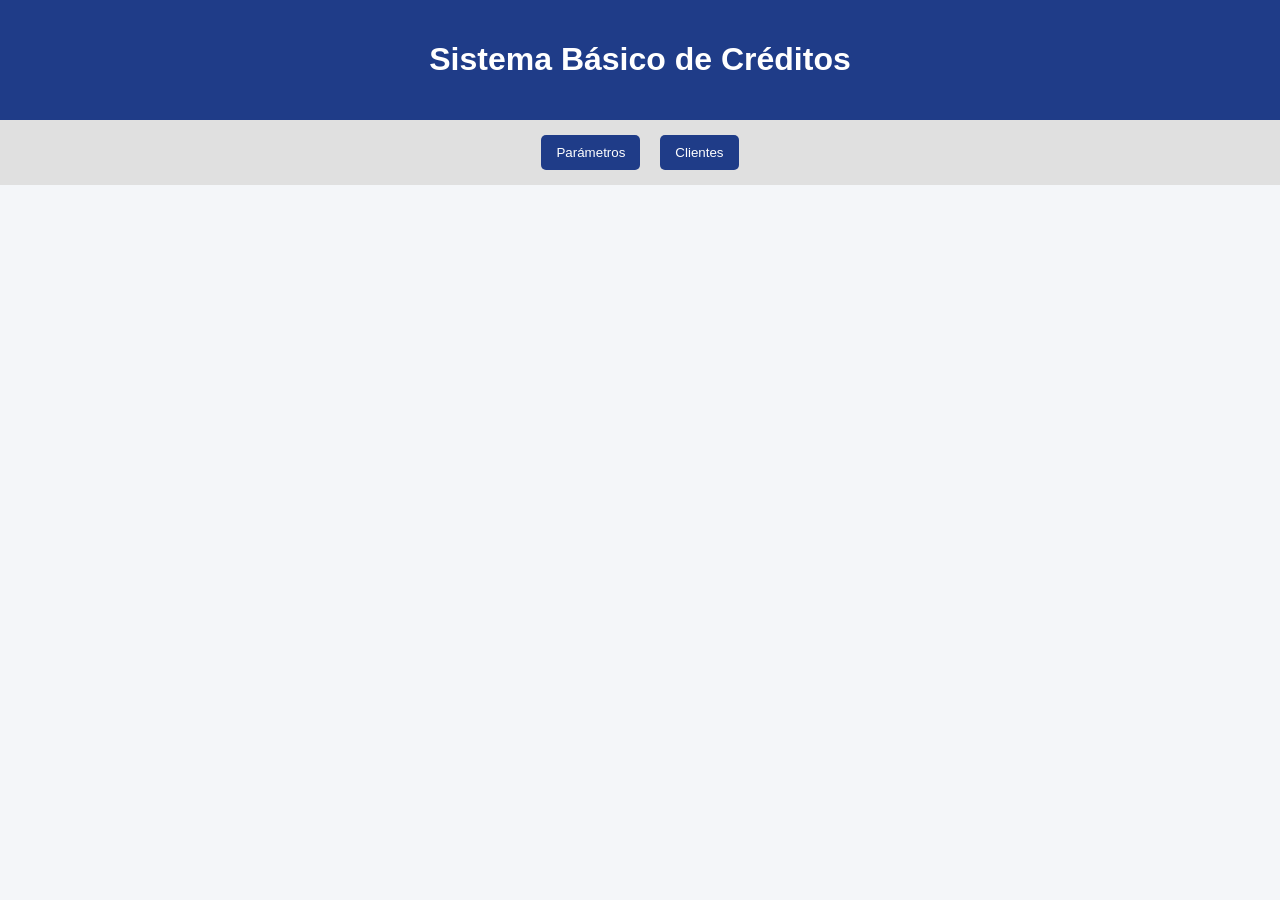
==== simulador_completo.html @ cb4ce3d4 "agregando funciones taller" ====
<!DOCTYPE html>
<html lang="es">

<head>
  <meta charset="UTF-8">
  <title>Sistema de Créditos</title>
</head>

<body>

  <header>
    <h1>Sistema Básico de Créditos</h1>
    <link rel="stylesheet" href="simulador_completo.css">
  </header>

  <nav>
    <button onclick="mostrarSeccion('parametros')">Parámetros</button>
    <button onclick="mostrarSeccion('clientes')">Clientes</button>
  </nav>

  <section id="parametros">
    <h2>Configurar Parámetros</h2>

    <label>Tasa de interés:</label>
    <input type="number" id="tasaInteres" min="10" max="20" value="15">
    <span>%</span>

    <br>
    <button onclick="guardarTasa()">Guardar tasa</button>

    <p id="mensajeTasa"></p>
  </section>

  <section id="clientes">
    <h2>Registro de Clientes</h2>

    <input type="text">
    <input type="text">
    <input type="text">
    <input type="number">
    <input type="number">

    <br>

    <button>Guardar cliente</button>
    <button>Limpiar</button>

    <table>
      <thead>
        <tr>
          <th>Cédula</th>
          <th>Nombre</th>
          <th>Apellido</th>
          <th>Ingresos</th>
          <th>Egresos</th>
          <th>Acciones</th>
        </tr>
      </thead>
      <tbody id="tablaClientes">
        <tr>
          <td>1712345678</td>
          <td>Juan</td>
          <td>Pérez</td>
          <td>1200</td>
          <td>500</td>
          <td>
            <button>Actualizar</button>
            <button>Eliminar</button>
          </td>
        </tr>
        <tr>
          <td>1723456789</td>
          <td>María</td>
          <td>Gómez</td>
          <td>1500</td>
          <td>600</td>
          <td>
            <button>Actualizar</button>
            <button>Eliminar</button>
          </td>
        </tr>
        <tr>
          <td>1734567890</td>
          <td>Carlos</td>
          <td>Ramírez</td>
          <td>900</td>
          <td>350</td>
          <td>
            <button>Actualizar</button>
            <button>Eliminar</button>
          </td>
        </tr>
      </tbody>
    </table>
  </section>



  <script src="simulador_completo.js"></script>
  <script src="utilitarios.js"></script>
</body>

</html>
---- simulador_completo.css ----
body {
      font-family: Arial, sans-serif;
      background: #f4f6f9;
      margin: 0;
      padding: 0;
    }

    header {
      background: #1f3c88;
      color: white;
      padding: 20px;
      text-align: center;
    }

    nav {
      display: flex;
      justify-content: center;
      background: #e0e0e0;
      padding: 10px;
      gap: 10px;
      flex-wrap: wrap;
    }

    nav button {
      padding: 10px 15px;
      border: none;
      background: #1f3c88;
      color: white;
      cursor: pointer;
      border-radius: 5px;
    }

    nav button:hover {
      background: #14275c;
    }

    section {
      display: none;
      padding: 20px;
      max-width: 1000px;
      margin: auto;
      background: white;
      margin-top: 20px;
      border-radius: 8px;
    }

    section.activa {
      display: block;
    }

    input, select {
      padding: 8px;
      margin: 5px;
      width: 220px;
    }

    button {
      padding: 8px 12px;
      margin: 5px;
      cursor: pointer;
    }

    table {
      width: 100%;
      border-collapse: collapse;
      margin-top: 15px;
    }

    th, td {
      border: 1px solid #ccc;
      padding: 8px;
      text-align: center;
    }

    th {
      background: #1f3c88;
      color: white;
    }

    .aprobado {
      background: #d4edda;
      color: #155724;
      padding: 15px;
      border-radius: 5px;
      font-weight: bold;
      margin-top: 15px;
    }

    .rechazado {
      background: #f8d7da;
      color: #721c24;
      padding: 15px;
      border-radius: 5px;
      font-weight: bold;
      margin-top: 15px;
    }

    .card {
      background: #f1f1f1;
      padding: 15px;
      border-radius: 5px;
      margin-top: 10px;
    }
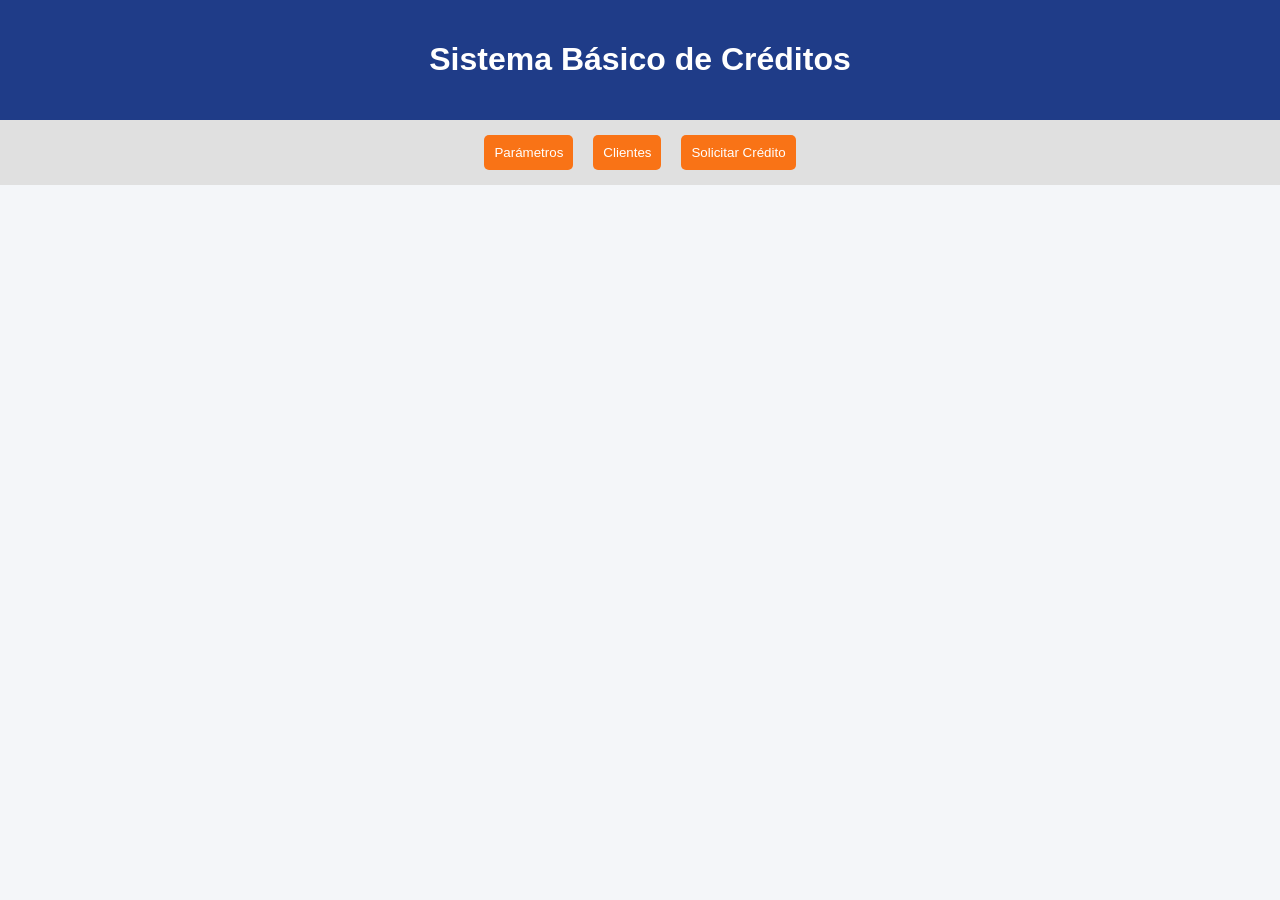
==== commit 92115152: "Finaliza taller de simulador de credito" ====
--- a/simulador_completo.html
+++ b/simulador_completo.html
@@ -14,8 +14,9 @@
   </header>
 
   <nav>
-    <button onclick="mostrarSeccion('parametros')">Parámetros</button>
-    <button onclick="mostrarSeccion('clientes')">Clientes</button>
+    <button class="crud" onclick="mostrarSeccion('parametros')">Parámetros</button>
+    <button class="crud" id="btnClientes" onclick="mostrarSeccion('clientes')">Clientes</button>
+    <button class="crud" onclick="mostrarSeccion('creditos')">Solicitar Crédito</button>
   </nav>
 
   <section id="parametros">
@@ -26,7 +27,7 @@
     <span>%</span>
 
     <br>
-    <button onclick="guardarTasa()">Guardar tasa</button>
+    <button class="crud" onclick="guardarTasa()">Guardar tasa</button>
 
     <p id="mensajeTasa"></p>
   </section>
@@ -34,16 +35,16 @@
   <section id="clientes">
     <h2>Registro de Clientes</h2>
 
-    <input type="text">
-    <input type="text">
-    <input type="text">
-    <input type="number">
-    <input type="number">
+    <input type="text" id="cedula" placeholder="Cédula">
+    <input type="text" id="nombre" placeholder="Nombre">
+    <input type="text" id="apellido" placeholder="Apellido">
+    <input type="number" id="ingresos" placeholder="Ingresos">
+    <input type="number" id="egresos" placeholder="Egresos">
 
     <br>
 
-    <button>Guardar cliente</button>
-    <button>Limpiar</button>
+    <button class="crud" onclick="guardarCliente()">Guardar cliente</button>
+    <button class="crud" onclick="limpiarFormulario()">Limpiar</button>
 
     <table>
       <thead>
@@ -57,7 +58,7 @@
         </tr>
       </thead>
       <tbody id="tablaClientes">
-        <tr>
+        <!-- <tr>
           <td>1712345678</td>
           <td>Juan</td>
           <td>Pérez</td>
@@ -89,12 +90,32 @@
             <button>Actualizar</button>
             <button>Eliminar</button>
           </td>
-        </tr>
+        </tr> -->
       </tbody>
     </table>
   </section>
 
+  <section id="creditos">
+    <h2>Solicitar Crédito</h2>
 
+    <input type="text" id="buscarCedulaCredito">
+    <button class="crud" onclick="buscarClienteCredito()">Buscar cliente</button>
+
+    <div id="datosClienteCredito" class="card"></div>
+
+    <input type="number" id="montoCredito" placeholder="Monto Crédito" disabled>
+    <input type="number" id="plazoCredito" placeholder="Plazo Crédito" disabled>
+
+    <br>
+
+    <button class="crud" id="btnCalcular" onclick="calcularCredito()" disabled>Calcular crédito</button>
+
+    <div id="resultadoCredito"></div>
+
+    <button class="crud" id="btnSolicitarCredito" onclick="solicitarCredito()" disabled>
+      Solicitar crédito
+    </button>
+  </section>
 
   <script src="simulador_completo.js"></script>
   <script src="utilitarios.js"></script>
--- a/simulador_completo.css
+++ b/simulador_completo.css
@@ -1,105 +1,132 @@
+:root {
+  --naranja: #f97316;
+}
 
-    body {
-      font-family: Arial, sans-serif;
-      background: #f4f6f9;
-      margin: 0;
-      padding: 0;
-    }
 
-    header {
-      background: #1f3c88;
-      color: white;
-      padding: 20px;
-      text-align: center;
-    }
+body {
+  font-family: Arial, sans-serif;
+  background: #f4f6f9;
+  margin: 0;
+  padding: 0;
+}
 
-    nav {
-      display: flex;
-      justify-content: center;
-      background: #e0e0e0;
-      padding: 10px;
-      gap: 10px;
-      flex-wrap: wrap;
-    }
+header {
+  background: #1f3c88;
+  color: white;
+  padding: 20px;
+  text-align: center;
+}
 
-    nav button {
-      padding: 10px 15px;
-      border: none;
-      background: #1f3c88;
-      color: white;
-      cursor: pointer;
-      border-radius: 5px;
-    }
+nav {
+  display: flex;
+  justify-content: center;
+  background: #e0e0e0;
+  padding: 10px;
+  gap: 10px;
+  flex-wrap: wrap;
+}
 
-    nav button:hover {
-      background: #14275c;
-    }
+nav button {
+  padding: 10px 15px;
+  border: none;
+  background: #1f3c88;
+  color: white;
+  cursor: pointer;
+  border-radius: 5px;
+}
 
-    section {
-      display: none;
-      padding: 20px;
-      max-width: 1000px;
-      margin: auto;
-      background: white;
-      margin-top: 20px;
-      border-radius: 8px;
-    }
+nav button:hover {
+  background: #14275c;
+}
 
-    section.activa {
-      display: block;
-    }
+section {
+  display: none;
+  padding: 20px;
+  max-width: 1000px;
+  margin: auto;
+  background: white;
+  margin-top: 20px;
+  border-radius: 8px;
+}
 
-    input, select {
-      padding: 8px;
-      margin: 5px;
-      width: 220px;
-    }
+section.activa {
+  display: block;
+}
 
-    button {
-      padding: 8px 12px;
-      margin: 5px;
-      cursor: pointer;
-    }
+input,
+select {
+  padding: 8px;
+  margin: 5px;
+  width: 220px;
+}
 
-    table {
-      width: 100%;
-      border-collapse: collapse;
-      margin-top: 15px;
-    }
+button {
+  padding: 8px 12px;
+  margin: 5px;
+  cursor: pointer;
+}
 
-    th, td {
-      border: 1px solid #ccc;
-      padding: 8px;
-      text-align: center;
-    }
+table {
+  width: 100%;
+  border-collapse: collapse;
+  margin-top: 15px;
+}
 
-    th {
-      background: #1f3c88;
-      color: white;
-    }
+th,
+td {
+  border: 1px solid #ccc;
+  padding: 8px;
+  text-align: center;
+}
 
-    .aprobado {
-      background: #d4edda;
-      color: #155724;
-      padding: 15px;
-      border-radius: 5px;
-      font-weight: bold;
-      margin-top: 15px;
-    }
+th {
+  /* background: #1f3c88; */
+  background: var(--naranja);
+  color: white;
+}
 
-    .rechazado {
-      background: #f8d7da;
-      color: #721c24;
-      padding: 15px;
-      border-radius: 5px;
-      font-weight: bold;
-      margin-top: 15px;
-    }
+.aprobado {
+  background: #d4edda;
+  color: #155724;
+  padding: 15px;
+  border-radius: 5px;
+  font-weight: bold;
+  margin-top: 15px;
+}
 
-    .card {
-      background: #f1f1f1;
-      padding: 15px;
-      border-radius: 5px;
-      margin-top: 10px;
-    }
-  +.rechazado {
+  background: #f8d7da;
+  color: #721c24;
+  padding: 15px;
+  border-radius: 5px;
+  font-weight: bold;
+  margin-top: 15px;
+}
+
+.card {
+  background: #f1f1f1;
+  padding: 15px;
+  border-radius: 5px;
+  margin-top: 10px;
+}
+
+p {
+  color: green;
+  font-size: 15px;
+  margin-top: 2px;
+  display: block;
+}
+
+button.crud {
+  /* background: #28a745; */
+  background-color: var(--naranja);
+  color: white;
+  border: none;
+  padding: 10px;
+  cursor: pointer;
+  border-radius: 5px;
+}
+
+button:hover {
+  background: #14275c;
+}
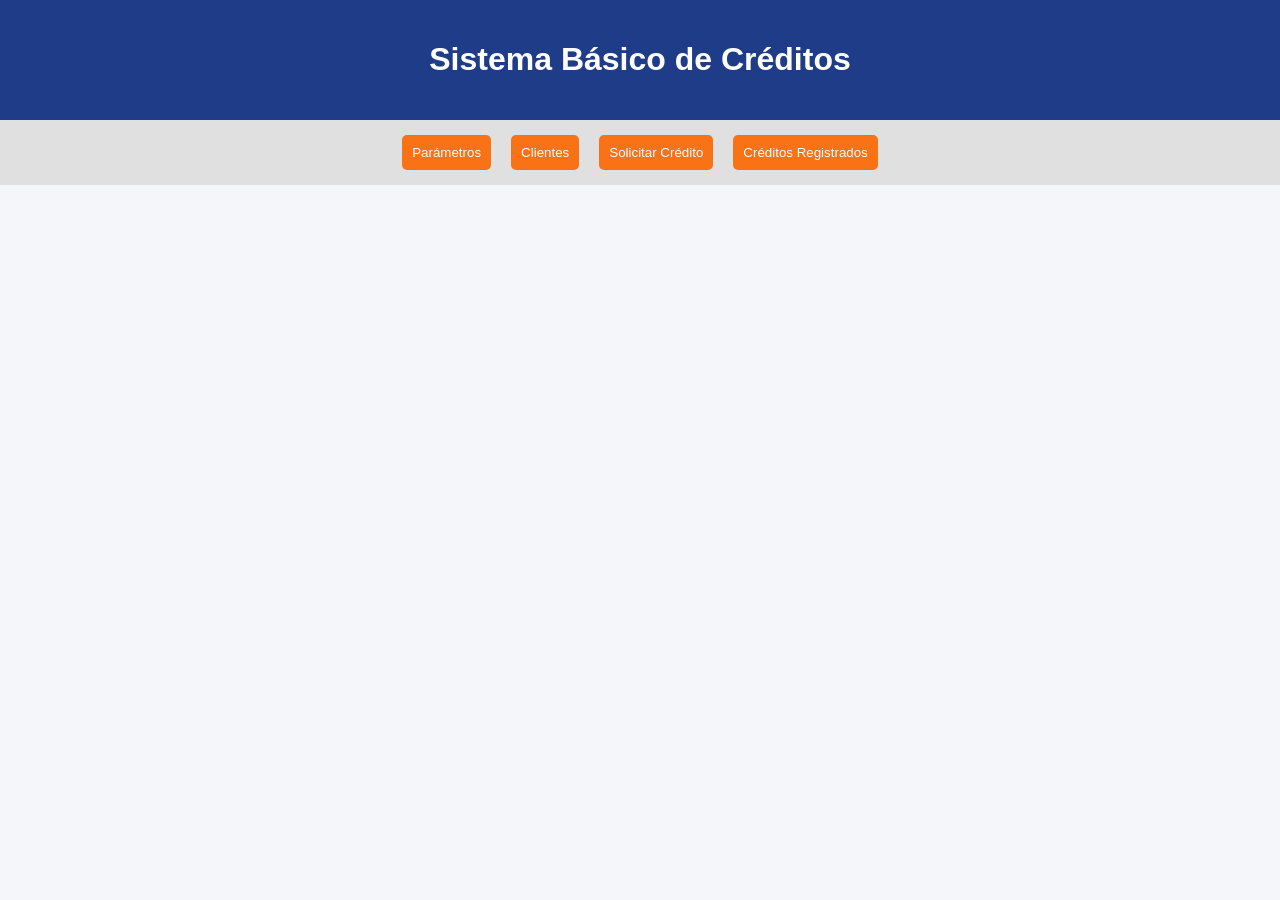
==== commit 075b11b4: "TALLER DE SIMULACIÓN DE CRÉDITO – PARTE 3" ====
--- a/simulador_completo.html
+++ b/simulador_completo.html
@@ -17,6 +17,7 @@
     <button class="crud" onclick="mostrarSeccion('parametros')">Parámetros</button>
     <button class="crud" id="btnClientes" onclick="mostrarSeccion('clientes')">Clientes</button>
     <button class="crud" onclick="mostrarSeccion('creditos')">Solicitar Crédito</button>
+    <button class="crud" onclick="mostrarSeccion('listaCreditos')">Créditos Registrados</button>
   </nav>
 
   <section id="parametros">
@@ -112,9 +113,64 @@
 
     <div id="resultadoCredito"></div>
 
-    <button class="crud" id="btnSolicitarCredito" onclick="solicitarCredito()" disabled>
+    <button class="crud" id="btnSolicitarCredito" onclick="asignarCredito()" disabled>
       Solicitar crédito
     </button>
+  </section>
+
+
+  <section id="listaCreditos">
+    <h2>Créditos Registrados</h2>
+
+    <input type="text" id="buscarCedulaListado">
+    <button class="crud" onclick="buscarCreditosCliente()">Buscar</button>
+    <button class="crud" onclick="pintarCreditos(creditos)">Ver todos</button>
+
+    <table>
+      <thead>
+        <tr>
+          <th>Cédula</th>
+          <th>Nombre</th>
+          <th>Apellido</th>
+          <th>Monto</th>
+          <th>Tasa</th>
+          <th>Plazo</th>
+          <th>Cuota</th>
+        </tr>
+      </thead>
+      <tbody id="tablaCreditos">
+        <tr>
+          <td>1712345678</td>
+          <td>Juan</td>
+          <td>Pérez</td>
+          <td>3000</td>
+          <td>15%</td>
+          <td>12 meses</td>
+          <td>287.50</td>
+          <td><button>Eliminar</button></td>
+        </tr>
+        <tr>
+          <td>1723456789</td>
+          <td>María</td>
+          <td>Gómez</td>
+          <td>5000</td>
+          <td>14%</td>
+          <td>24 meses</td>
+          <td>237.50</td>
+          <td><button>Eliminar</button></td>
+        </tr>
+        <tr>
+          <td>1734567890</td>
+          <td>Carlos</td>
+          <td>Ramírez</td>
+          <td>1500</td>
+          <td>16%</td>
+          <td>6 meses</td>
+          <td>290.00</td>
+          <td><button>Eliminar</button></td>
+        </tr>
+      </tbody>
+    </table>
   </section>
 
   <script src="simulador_completo.js"></script>
